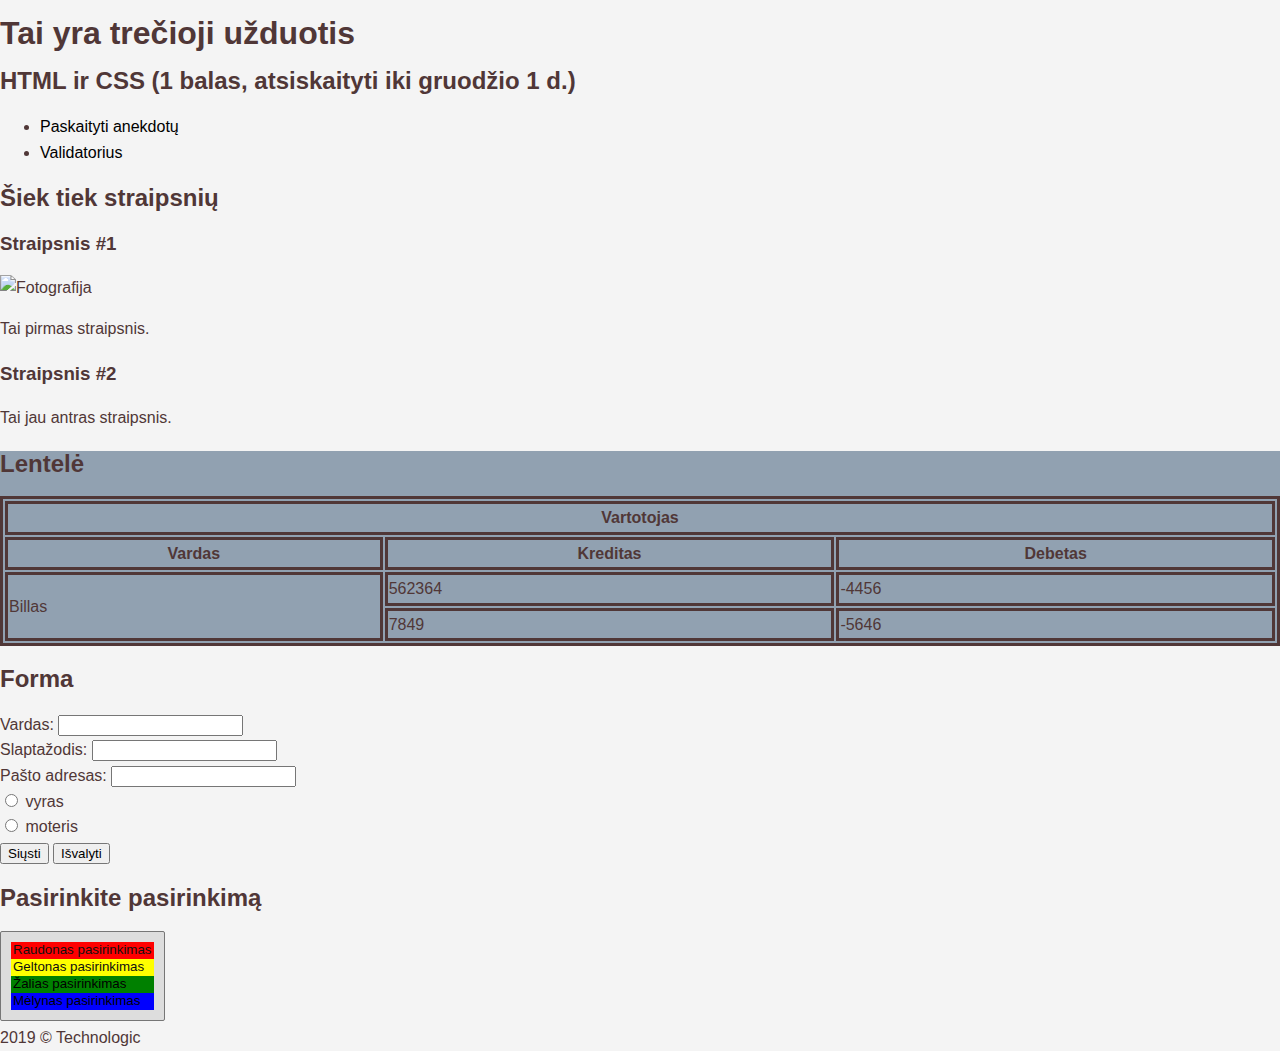
==== 3 uzd/index.html @ a02009be "3 uzd" ====
<!DOCTYPE html>
<html>
  <head>
    <meta charset="utf-8" />
    <title>3 užduotis</title>
    <link href="css/styles.css" rel="stylesheet" />
  </head>
  <body>
    <header>
      <h1>Tai yra trečioji užduotis</h1>
      <h2>HTML ir CSS (1 balas, atsiskaityti iki gruodžio 1 d.)</h2>
    </header>
    <nav>
      <ul>
        <li><a href="http://www.anekdotai.lt/">Paskaityti anekdotų</a></li>
        <li>
          <a href="https://validator.nu/">Validatorius</a>
        </li>
      </ul>
    </nav>
    <section>
      <h2>Šiek tiek straipsnių</h2>
      <article>
        <header>
          <h3>Straipsnis #1</h3>
        </header>
        <img
          src="https://cleus.co/wp-content/uploads/2019/03/programmer-in-rich-nation.jpg"
          alt="Fotografija"
        />
        <p>Tai pirmas straipsnis.</p>
      </article>
      <article>
        <header>
          <h3>Straipsnis #2</h3>
        </header>
        <p>Tai jau antras straipsnis.</p>
      </article>
    </section>
    <aside>
      <section>
        <h2>Lentelė</h2>
        <table>
          <tr>
            <th colspan="3">Vartotojas</th>
          </tr>
          <tr>
            <th>Vardas</th>
            <th>Kreditas</th>
            <th>Debetas</th>
          </tr>
          <tr>
            <td rowspan="2">Billas</td>
            <td>562364</td>
            <td>-4456</td>
          </tr>
          <tr>
            <td>7849</td>
            <td>-5646</td>
          </tr>
        </table>
      </section>
    </aside>
    <section>
      <h2>Forma</h2>
      <form name="forma" action="rezultatas.html" method="post">
        Vardas: <input type="text" name="vardas" /><br />
        Slaptažodis: <input type="password" name="slaptazodis" /><br />
        Pašto adresas: <input type="text" name="email" /><br />
        <label> <input type="radio" name="lytis" value="V" /> vyras </label>
        <br />
        <label> <input type="radio" name="lytis" value="M" /> moteris </label>
        <br />
        <input type="submit" value="Siųsti" />
        <input type="reset" value="Išvalyti" />
      </form>
    </section>
    <section class="select">
      <h2>Pasirinkite pasirinkimą</h2>
      <select multiple size="4" name="manoMeniu">
        <option id="red-select" selected value="r"
          >Raudonas pasirinkimas</option
        >
        <option id="yellow-select" selected value="g"
          >Geltonas pasirinkimas</option
        >
        <option id="green-select" value="z">Žalias pasirinkimas</option>
        <option id="blue-select" value="m">Mėlynas pasirinkimas</option>
      </select>
    </section>
    <footer>2019 &copy; Technologic</footer>
  </body>
</html>
---- 3 uzd/css/styles.css ----
body {
  background: #f4f4f4;
  color: rgb(80, 55, 55);

  font-family: Arial, Helvetica, sans-serif;
  font-size: 16px;
  font-weight: normal;
  /*same as above*/
  font: normal, 16px, Arial, Helvetica, sans-serif;

  line-height: 1.6em;
  margin: 0;
}
aside {
  justify-items: stretch;
}

/* Vaiko selektorius */
aside > section {
  margin: auto;
  background-color: #91a1b1;
  justify-items: stretch;
}

/* Ipedinio selektorius */
aside table {
  margin: auto;
  border: solid !important;
}

/* Inherit */
aside table * {
  border: inherit;
}

a {
  text-decoration: none;
  color: #000;
}

a:hover {
  color: #444;
  font-size: 17px;
}

a:active {
  color: green;
}

/* Atributo selektorius */
select[multiple] {
  background: #ddd;
  padding: 10px;
}

#red-select {
  background: red;
}
#yellow-select {
  background: yellow;
}
#green-select {
  background: green;
}
#blue-select {
  background: blue;
}

@media (max-width: 600px) {
  aside {
    display: none;
  }
  .select {
    display: none;
  }
  img {
    width: 100%;
  }
}
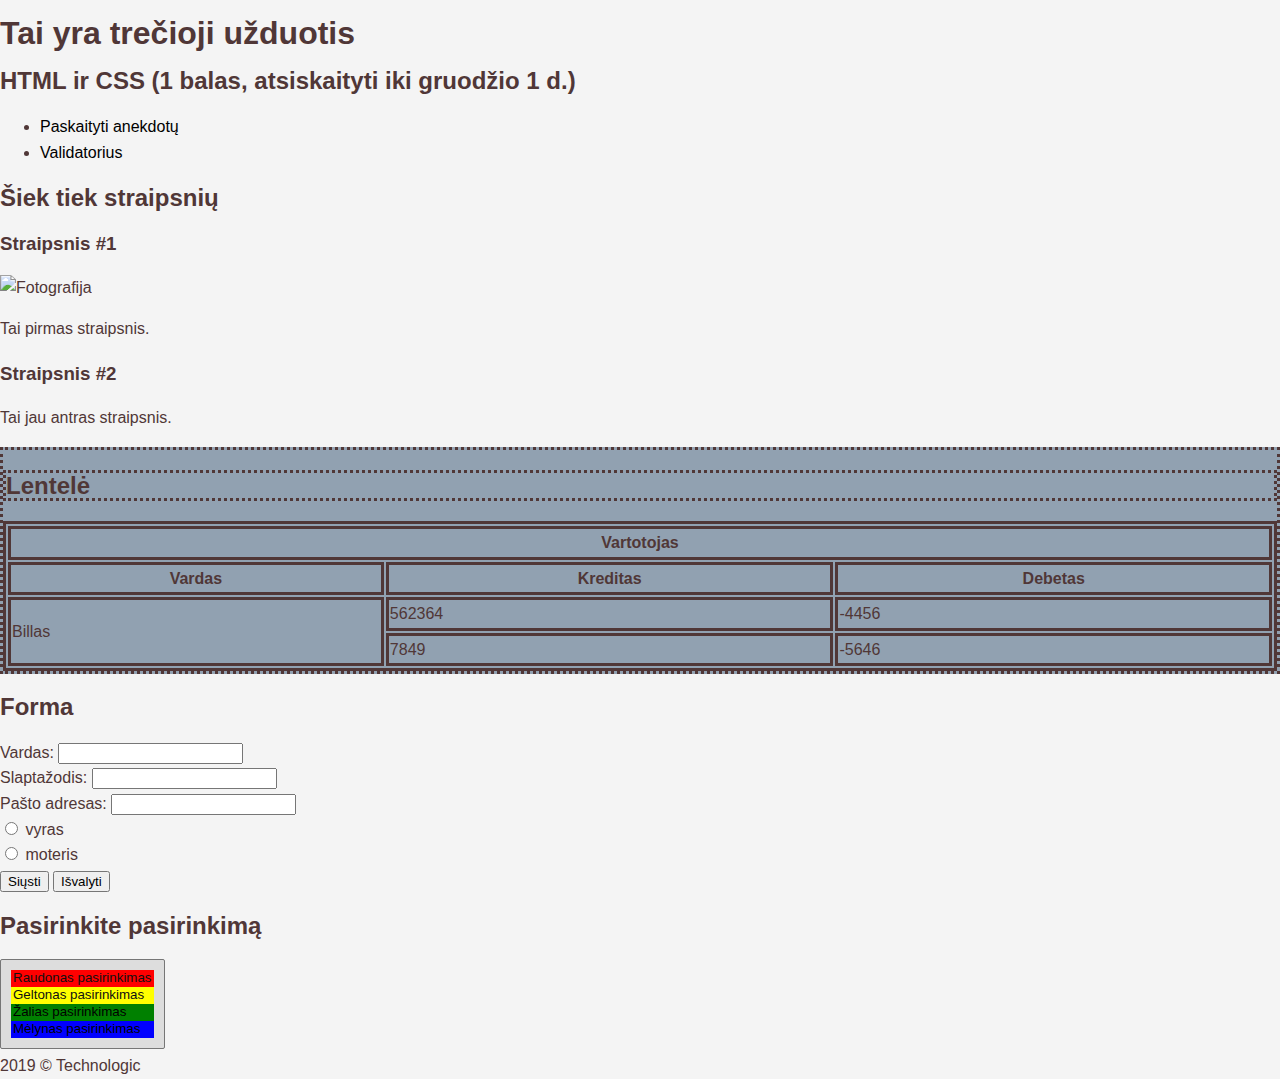
==== commit 0e1b8abc: "ats" ====
--- a/3 uzd/index.html
+++ b/3 uzd/index.html
@@ -64,9 +64,9 @@
     <section>
       <h2>Forma</h2>
       <form name="forma" action="rezultatas.html" method="post">
-        Vardas: <input type="text" name="vardas" /><br />
-        Slaptažodis: <input type="password" name="slaptazodis" /><br />
-        Pašto adresas: <input type="text" name="email" /><br />
+        Vardas: <input required type="text" name="vardas" /><br />
+        Slaptažodis: <input required type="password" name="slaptazodis" /><br />
+        Pašto adresas: <input required type="text" name="email" /><br />
         <label> <input type="radio" name="lytis" value="V" /> vyras </label>
         <br />
         <label> <input type="radio" name="lytis" value="M" /> moteris </label>
--- a/3 uzd/css/styles.css
+++ b/3 uzd/css/styles.css
@@ -15,6 +15,10 @@
   justify-items: stretch;
 }
 
+aside * {
+  border: dotted ;
+}
+
 /* Vaiko selektorius */
 aside > section {
   margin: auto;
@@ -25,13 +29,13 @@
 /* Ipedinio selektorius */
 aside table {
   margin: auto;
-  border: solid !important;
+  border: solid;
 }
 
 /* Inherit */
 aside table * {
   border: inherit;
-}
+} 
 
 a {
   text-decoration: none;
